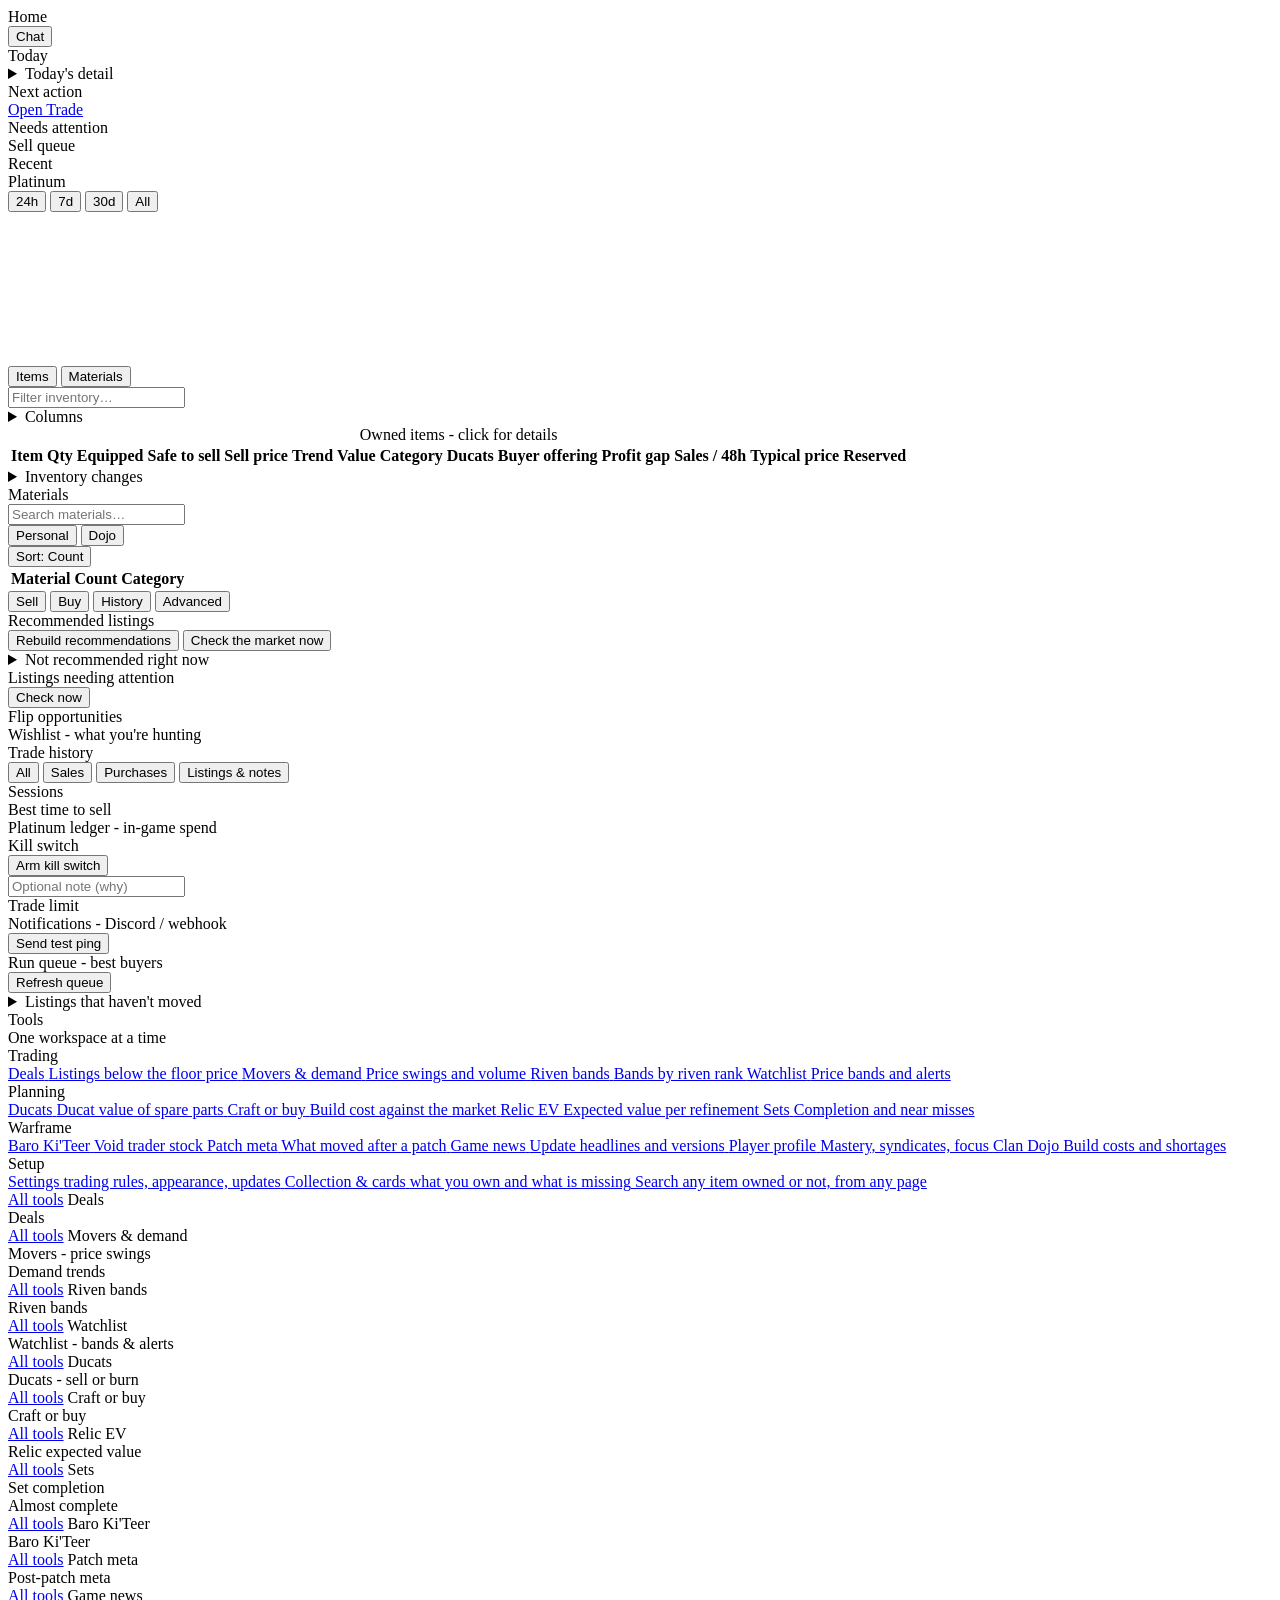
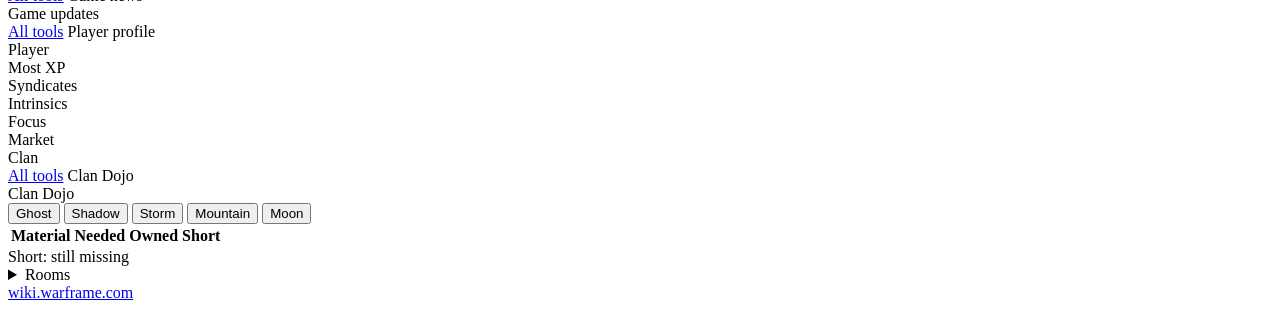
==== static/index.html @ b304ce95 "Stage 5: Inventory is Items / Materials, and the Dojo moves to Tools Jay's brief: 'basic inventory i" ====
<!DOCTYPE html>
<html lang="en">
<head>
<meta charset="utf-8">
<meta name="viewport" content="width=device-width, initial-scale=1">
<title>WFM Trader</title>
<link rel="icon" href="/favicon.ico" sizes="any">
<link rel="icon" type="image/png" href="/favicon.png">
<link rel="apple-touch-icon" href="/apple-touch-icon.png">
<link rel="stylesheet" href="/style.css">
<link rel="stylesheet" href="/shell.css">
<link rel="stylesheet" href="/drawer.css">
<link rel="stylesheet" href="/home.css">
  <link rel="stylesheet" href="/icons.css">
  <script src="/icons.js" defer></script>
</head>
<body class="shell-fit" data-shell="index" data-shell-actions="search syncState refresh png">
<!-- The chrome (header: brand, #chips, search, sound, theme + panel, the settings/back
     link, #syncState, #refresh, PNG, and the left rail #mainnav) is rendered by /shell.js
     from this page's data-shell declaration. -->

<div class="shellbody">

<main>
  <!-- HOME - the action surface (stage 3, Jay 2026-09-28). Five bands, in order:
       TODAY (one strip) / NEXT ACTION / ALERTS / SELL QUEUE / RECENT. Every value Home shows
       renders exactly once: the old hero band + six-cell KPI grid are merged into the Today
       strip, and game news moved to Tools > Game news (same list ids, see #tws-news below).
       #homeMain is the one wrapper (the chat dock opens as a second column beside it). -->
  <section id="view-home">
    <div id="homeMain">
      <div class="home-head" id="homeHead">
        <div class="home-title">Home</div>
        <div class="home-sub" id="homeSub"><span id="homeDate"></span></div>
        <button class="chat-toggle" id="chatToggle" type="button" aria-expanded="false"
                aria-controls="chatDock" data-icon="users-three"
                title="Show or hide the squad chat">Chat</button>
      </div>
      <div id="firstRun" class="card hidden"></div>

      <!-- TODAY - the strip: earned today, sales today, trades left, platinum now. The progress
           store's detail rows (credits, items, sessions, materials, week) sit one tap below. -->
      <div class="card home-today" id="todayCard">
        <div class="card-head">
          <div class="card-title" data-icon="calendar-blank">Today <span class="dim small" id="todayMeta"></span></div>
        </div>
        <div class="kpis home-strip" id="kpis"></div>
        <details class="acc sub home-more" id="todayMore">
          <summary title="credits, items, sessions, materials, inventory value">Today's detail</summary>
          <div class="picks" id="homeToday"><div class="empty"><span class="empty-icon" data-icon="circle-notch" data-icon-size="18"></span>Loading…</div></div>
        </details>
      </div>

      <!-- NEXT ACTION - the one best item: name, price, demand, copies, best buyer -->
      <div class="card home-next" id="homeSellNext">
        <div class="card-head">
          <div class="card-title" data-icon="tag">Next action <span class="dim small" id="sellNextMeta"></span></div>
          <a class="home-open" href="#trade">Open Trade</a>
        </div>
        <div class="picks home-next-list" id="sellNextList"></div>
      </div>

      <!-- ALERTS - only things that need a decision; the card stays hidden when there are none -->
      <div class="card hidden" id="alertsCard">
        <div class="card-head"><div class="card-title" data-icon="bell">Needs attention</div></div>
        <div id="homeAlerts" class="picks"></div>
      </div>

      <!-- SELL QUEUE - the next few plan rows, one quick action each -->
      <div class="card home-queue" id="sellQueueCard">
        <div class="card-head">
          <div class="card-title" data-icon="list">Sell queue <span class="dim small" id="sellQueueMeta"></span></div>
        </div>
        <div class="picks" id="sellQueueList"></div>
      </div>

      <!-- RECENT - the last few trade events + the small platinum chart -->
      <div class="card" id="recentCard">
        <div class="card-head"><div class="card-title" data-icon="clock-counter-clockwise">Recent <span class="dim small" id="recentMeta"></span></div></div>
        <div id="homeRecent" class="picks"></div>
      </div>
      <div class="card" id="chartCard">
        <div class="card-head">
          <div class="card-title" data-icon="chart-line">Platinum</div>
          <div class="ranges" id="ranges">
            <button data-r="24h">24h</button>
            <button data-r="7d">7d</button>
            <button data-r="30d" class="active">30d</button>
            <button data-r="all">All</button>
          </div>
        </div>
        <div class="chartwrap"><canvas id="platChart"></canvas><div id="chartTip" class="tip hidden"></div></div>
        <div id="chartMeta" class="status"></div>
      </div>
    </div>
    <!-- chat dock: static/chat.js appends #chatDock here, collapsed until the toggle opens it -->
  </section>

  <!-- INVENTORY (stage 5, Jay 2026-09-28): two subviews - Items (the table; basic columns only
       until the Columns disclosure asks for the advanced ones) and Materials. Inventory changes
       rides a disclosure under the items table, never a permanent card, and the Clan Dojo card
       is a Tools workspace (#tools/dojo). -->
  <section id="view-inventory" class="hidden">
    <nav id="invViews" class="tabs" role="tablist" aria-label="Inventory sections">
      <button class="tab active" role="tab" data-v="items" aria-selected="true">Items</button>
      <button class="tab" role="tab" data-v="materials" aria-selected="false">Materials</button>
    </nav>
    <div id="invItems" role="tabpanel" aria-label="Items">
    <nav id="tabs" class="tabs" aria-label="Item categories"></nav>
    <div class="tablebar">
      <div id="totals" class="totals"></div>
      <input id="invQ" class="invq" type="text" placeholder="Filter inventory…" autocomplete="off" aria-label="Filter your inventory">
      <details class="acc sub" id="invAdv">
        <summary data-icon="columns">Columns</summary>
        <button class="btn" id="btnCols" aria-pressed="false" aria-controls="tbl" title="Show or hide the advanced columns" data-icon="columns">Show advanced columns</button>
      </details>
    </div>
    <div class="tablewrap">
      <table id="tbl">
        <caption class="dim small">Owned items - click for details</caption>
        <thead>
          <tr>
            <th data-k="name" scope="col">Item</th>
            <th data-k="count" class="num" scope="col">Qty</th>
            <th data-k="equipped" class="num hide-a" scope="col" title="Copies slotted in a build - never listed">Equipped</th>
            <th data-k="safe" class="num hide-a" scope="col" title="Owned minus equipped and reserved">Safe to sell</th>
            <th data-k="wts" class="num" scope="col" title="Cheapest listing at your rank">Sell price</th>
            <th class="spark hide-a" scope="col" title="Ask trend, last 48 samples">Trend</th>
            <th data-k="value" class="num" scope="col" title="Safe to sell × sell price">Value</th>
            <th data-k="cat" class="num hide-a" scope="col">Category</th>
            <th data-k="ducats" class="num hide-a" scope="col">Ducats</th>
            <th data-k="wtb" class="num hide-a" scope="col" title="Top buy order at your rank">Buyer offering</th>
            <th data-k="spread" class="num hide-a" scope="col" title="Buyer offering minus sell price">Profit gap</th>
            <th data-k="vol48" class="num hide-a" scope="col" title="Completed sales in the last 48 hours">Sales / 48h</th>
            <th data-k="median" class="num hide-a" scope="col" title="48h median sale, all ranks">Typical price</th>
            <th data-k="reserved" class="num hide-a" scope="col" title="Held for collection, sets or crafting">Reserved</th>
          </tr>
        </thead>
        <tbody id="rows"></tbody>
      </table>
    </div>
    <div id="status" class="status"></div>
    <details class="acc sub" id="invDiff">
      <summary>Inventory changes <span class="dim small" id="diffMeta"></span></summary>
      <div class="card" id="diffCard">
        <div class="picks" id="diffList"></div>
      </div>
    </details>
    </div>
    <div id="invMaterials" role="tabpanel" aria-label="Materials" class="hidden">
      <div class="card" id="matCard">
        <div class="card-head mat-head">
          <div class="card-title" data-icon="package">Materials <span class="dim small" id="matMeta" title="distinct materials owned"></span></div>
          <div class="mat-tools">
            <input id="matQ" class="invq" type="text" placeholder="Search materials…" autocomplete="off" aria-label="Search materials">
            <div class="matview" id="matView" role="group" aria-label="Materials view">
              <button data-m="personal" aria-pressed="true">Personal</button>
              <button data-m="dojo" aria-pressed="false">Dojo</button>
            </div>
            <button class="btn" id="matSort" title="Toggle sort by count or name" data-icon="arrows-left-right">Sort: Count</button>
          </div>
        </div>
        <div class="tablewrap matwrap">
          <table id="matTbl">
            <thead>
              <tr id="matHead">
                <th scope="col">Material</th>
                <th scope="col" class="num">Count</th>
                <th scope="col">Category</th>
              </tr>
            </thead>
            <tbody id="matRows"></tbody>
          </table>
        </div>
        <div id="matCap" class="mat-cap dim small"></div>
      </div>
    </div>
  </section>

  <!-- TRADE - Sell decides, Buy hunts, History explains; the engine internals (kill switch, trade
       limit, webhook outbox, run queue, hygiene plan) sit behind the ONE Advanced tab, one click
       from Sell. Nothing was removed; safety stays reachable. -->
  <section id="view-trade" class="hidden">
    <nav id="tradeTabs" class="tabs" role="tablist" aria-label="Trade sections">
      <button role="tab" id="tt-sell" data-tp="tp-sell" aria-selected="true" aria-controls="tp-sell">Sell</button>
      <button role="tab" id="tt-buy" data-tp="tp-buy" aria-selected="false" aria-controls="tp-buy">Buy</button>
      <button role="tab" id="tt-history" data-tp="tp-history" aria-selected="false" aria-controls="tp-history">History</button>
      <button role="tab" id="tt-advanced" data-tp="tp-advanced" aria-selected="false" aria-controls="tp-advanced">Advanced</button>
    </nav>

    <div id="tp-sell" class="tpanel" role="tabpanel" aria-labelledby="tt-sell">
      <div class="card">
        <div class="card-head">
          <div class="card-title" data-icon="hand-coins">Recommended listings <span class="dim small" id="planMeta"></span> <span class="chip" id="postMode"></span></div>
          <div class="actions">
            <button class="btn" id="btnPlan" data-icon="list">Rebuild recommendations</button>
            <button class="btn" id="btnCycle" data-icon="arrows-clockwise">Check the market now</button>
          </div>
        </div>
        <div class="trade-split">
          <div class="picks" id="planList"></div>
          <details class="acc sub" id="heldAcc">
            <summary>Not recommended right now <span class="dim small" id="heldMeta"></span></summary>
            <div class="picks" id="heldList"></div>
          </details>
        </div>
      </div>
      <div class="card">
        <div class="card-head">
          <div class="card-title" data-icon="bell">Listings needing attention <span class="dim small" id="attnMeta"></span></div>
          <div class="actions"><button class="btn" id="btnWatch" data-icon="arrows-clockwise">Check now</button></div>
        </div>
        <div class="picks" id="attnList"></div>
      </div>
    </div>

    <div id="tp-buy" class="tpanel hidden" role="tabpanel" aria-labelledby="tt-buy">
      <div class="card">
        <div class="card-head"><div class="card-title" data-icon="shopping-cart">Flip opportunities <span class="dim small" id="flipsMeta"></span></div></div>
        <div id="flipsList"></div>
      </div>
      <div class="card">
        <div class="card-head"><div class="card-title" data-icon="star">Wishlist - what you're hunting <span class="dim small" id="wishMeta"></span></div></div>
        <div class="picks" id="wishList"></div>
      </div>
    </div>

    <div id="tp-history" class="tpanel hidden" role="tabpanel" aria-labelledby="tt-history">
      <div class="kpis" id="histKpis"></div>
      <div class="card">
        <div class="card-head">
          <div class="card-title" data-icon="clock-counter-clockwise">Trade history <span class="dim small" id="histMeta"></span></div>
          <div class="ranges" id="hFilters">
            <button data-f="all" class="active">All</button>
            <button data-f="sale">Sales</button>
            <button data-f="purchase">Purchases</button>
            <button data-f="other">Listings &amp; notes</button>
          </div>
        </div>
        <div class="picks" id="tradeLog"></div>
      </div>
      <div class="card">
        <div class="card-head"><div class="card-title" data-icon="timer">Sessions <span class="dim small" id="sessMeta"></span></div></div>
        <div class="picks" id="sessList"></div>
      </div>
      <div class="card">
        <div class="card-head"><div class="card-title" data-icon="clock">Best time to sell <span class="dim small" id="timingMeta"></span></div></div>
        <div class="picks" id="timingList"></div>
      </div>
      <div class="card">
        <div class="card-head"><div class="card-title" data-icon="receipt">Platinum ledger - in-game spend <span class="dim small" id="ledgerMeta"></span></div></div>
        <div class="picks" id="ledgerList"></div>
      </div>
    </div>

    <!-- Safety & advanced: the engine internals, one click from Sell and nothing buried twice.
         The kill switch and the trade limit are plain cards (no accordion around a safety
         control); the hygiene plan keeps the one disclosure it always had. -->
    <div id="tp-advanced" class="tpanel hidden" role="tabpanel" aria-labelledby="tt-advanced">
      <div class="adv-cards">
        <div class="card">
          <div class="card-head">
            <div class="card-title" data-icon="warning">Kill switch <span class="dim small" id="killMeta"></span></div>
            <div class="actions"><button class="btn" id="btnKill" data-icon="warning">Arm kill switch</button></div>
          </div>
          <div class="picks kill-input">
            <input id="killNote" class="noteinput" type="text" placeholder="Optional note (why)" aria-label="Kill switch note">
          </div>
          <div class="picks" id="killList"></div>
        </div>
        <div class="card">
          <div class="card-head"><div class="card-title" data-icon="hourglass">Trade limit <span class="dim small" id="limMeta"></span></div></div>
          <div class="picks" id="limList"></div>
        </div>
        <div class="card">
          <div class="card-head">
            <div class="card-title" data-icon="megaphone">Notifications - Discord / webhook <span class="dim small" id="notifyMeta"></span></div>
            <div class="actions"><button class="btn" id="btnNotify" data-icon="bell">Send test ping</button></div>
          </div>
          <div class="picks" id="notifyList"></div>
        </div>
      </div>
      <div class="card">
        <div class="card-head">
          <div class="card-title" data-icon="list-dashes">Run queue - best buyers <span class="dim small" id="runqMeta"></span></div>
          <div class="actions"><button class="btn" id="btnRunq" data-icon="arrows-clockwise">Refresh queue</button></div>
        </div>
        <div class="picks" id="runqList"></div>
      </div>
      <div class="card adv-hygiene">
        <details class="acc sub" id="hygieneAcc">
          <summary>Listings that haven't moved <span class="dim small" id="hygieneMeta"></span></summary>
          <div class="actions pad-b"><button class="btn" id="btnHygiene" data-icon="list">Rebuild plan</button></div>
          <div class="picks" id="hygieneList"></div>
        </details>
      </div>
    </div>
  </section>

  <!-- TOOLS (stage 2): the launcher, then one focused workspace at a time.
       #tools shows this list; #tools/<slug> shows that tool. Every list id the old
       More page carried (dealsList .. metaList) and the moved player ids (pc*) live
       below, in the workspace that owns them. -->
  <section id="view-tools" class="hidden">
    <div class="tl" id="toolsLauncher">
      <div class="tl-head">
        <div class="tl-title">Tools</div>
        <div class="tl-sub" id="toolsSub">One workspace at a time</div>
      </div>
      <div class="tl-groups">
        <div class="tl-group">
          <div class="tl-ghead" data-icon="percent">Trading</div>
          <a class="tool" href="#tools/deals" data-tool="deals">
            <span class="tool-name" data-icon="percent">Deals</span>
            <span class="tool-sub">Listings below the floor price</span>
            <span class="chev" data-icon="caret-right" aria-hidden="true"></span>
          </a>
          <a class="tool" href="#tools/trends" data-tool="trends">
            <span class="tool-name" data-icon="trend-up">Movers &amp; demand</span>
            <span class="tool-sub">Price swings and volume</span>
            <span class="chev" data-icon="caret-right" aria-hidden="true"></span>
          </a>
          <a class="tool" href="#tools/rivens" data-tool="rivens">
            <span class="tool-name" data-icon="flask">Riven bands</span>
            <span class="tool-sub">Bands by riven rank</span>
            <span class="chev" data-icon="caret-right" aria-hidden="true"></span>
          </a>
          <a class="tool" href="#tools/wl" data-tool="wl">
            <span class="tool-name" data-icon="eye">Watchlist</span>
            <span class="tool-sub">Price bands and alerts</span>
            <span class="chev" data-icon="caret-right" aria-hidden="true"></span>
          </a>
        </div>
        <div class="tl-group">
          <div class="tl-ghead" data-icon="calculator">Planning</div>
          <a class="tool" href="#tools/ducats" data-tool="ducats">
            <span class="tool-name" data-icon="coins">Ducats</span>
            <span class="tool-sub">Ducat value of spare parts</span>
            <span class="chev" data-icon="caret-right" aria-hidden="true"></span>
          </a>
          <a class="tool" href="#tools/craft" data-tool="craft">
            <span class="tool-name" data-icon="hammer">Craft or buy</span>
            <span class="tool-sub">Build cost against the market</span>
            <span class="chev" data-icon="caret-right" aria-hidden="true"></span>
          </a>
          <a class="tool" href="#tools/relicev" data-tool="relicev">
            <span class="tool-name" data-icon="cube">Relic EV</span>
            <span class="tool-sub">Expected value per refinement</span>
            <span class="chev" data-icon="caret-right" aria-hidden="true"></span>
          </a>
          <a class="tool" href="#tools/sets" data-tool="sets">
            <span class="tool-name" data-icon="stack">Sets</span>
            <span class="tool-sub">Completion and near misses</span>
            <span class="chev" data-icon="caret-right" aria-hidden="true"></span>
          </a>
        </div>
        <div class="tl-group">
          <div class="tl-ghead" data-icon="crosshair">Warframe</div>
          <a class="tool" href="#tools/baro" data-tool="baro">
            <span class="tool-name" data-icon="storefront">Baro Ki'Teer</span>
            <span class="tool-sub">Void trader stock</span>
            <span class="chev" data-icon="caret-right" aria-hidden="true"></span>
          </a>
          <a class="tool" href="#tools/meta" data-tool="meta">
            <span class="tool-name" data-icon="broadcast">Patch meta</span>
            <span class="tool-sub">What moved after a patch</span>
            <span class="chev" data-icon="caret-right" aria-hidden="true"></span>
          </a>
          <a class="tool" href="#tools/news" data-tool="news">
            <span class="tool-name" data-icon="newspaper">Game news</span>
            <span class="tool-sub">Update headlines and versions</span>
            <span class="chev" data-icon="caret-right" aria-hidden="true"></span>
          </a>
          <a class="tool" href="#tools/player" data-tool="player">
            <span class="tool-name" data-icon="user">Player profile</span>
            <span class="tool-sub">Mastery, syndicates, focus</span>
            <span class="chev" data-icon="caret-right" aria-hidden="true"></span>
          </a>
          <a class="tool" href="#tools/dojo" data-tool="dojo">
            <span class="tool-name" data-icon="castle-turret">Clan Dojo</span>
            <span class="tool-sub">Build costs and shortages</span>
            <span class="chev" data-icon="caret-right" aria-hidden="true"></span>
          </a>
        </div>
      </div>
      <div class="card tl-setup" id="setupCard">
        <div class="card-head"><div class="card-title" data-icon="gear">Setup</div></div>
        <div class="picks setup-rows">
          <a class="movedlink setup-row" href="/settings.html">
            <span class="srow-name" data-icon="sliders-horizontal">Settings</span>
            <span class="srow-sub">trading rules, appearance, updates</span>
          </a>
          <a class="movedlink setup-row" href="/collection.html">
            <span class="srow-name" data-icon="squares-four">Collection &amp; cards</span>
            <span class="srow-sub">what you own and what is missing</span>
          </a>
          <a class="movedlink setup-row" href="/#search">
            <span class="srow-name" data-icon="magnifying-glass">Search any item</span>
            <span class="srow-sub">owned or not, from any page</span>
          </a>
        </div>
      </div>
    </div>

    <div id="toolsWs">
      <div class="tws hidden" id="tws-deals" data-tool="deals" role="region" aria-label="Deals">
        <div class="tws-bar">
          <a class="tws-back" href="#tools" data-icon="arrow-left">All tools</a>
          <span class="tws-name">Deals</span>
        </div>
        <div class="tws-body cols-1">
          <div class="card">
            <div class="card-head"><div class="card-title" data-icon="percent">Deals <span class="dim small" id="dealsMeta"></span></div></div>
            <div id="dealsList"></div>
          </div>

        </div>
    </div>
    <div class="tws hidden" id="tws-trends" data-tool="trends" role="region" aria-label="Movers &amp; demand">
      <div class="tws-bar">
        <a class="tws-back" href="#tools" data-icon="arrow-left">All tools</a>
        <span class="tws-name">Movers &amp; demand</span>
      </div>
      <div class="tws-body cols-2">
        <div class="card">
          <div class="card-head"><div class="card-title" data-icon="trend-up">Movers - price swings <span class="dim small" id="moversMeta"></span></div></div>
          <div class="picks" id="moversList"></div>
        </div>
        <div class="card">
          <div class="card-head"><div class="card-title" data-icon="chart-line">Demand trends <span class="dim small" id="trendsMeta"></span></div></div>
          <div class="picks" id="trendsList"></div>
        </div>

      </div>
    </div>
    <div class="tws hidden" id="tws-rivens" data-tool="rivens" role="region" aria-label="Riven bands">
      <div class="tws-bar">
        <a class="tws-back" href="#tools" data-icon="arrow-left">All tools</a>
        <span class="tws-name">Riven bands</span>
      </div>
      <div class="tws-body cols-1">
        <div class="card">
          <div class="card-head"><div class="card-title" data-icon="flask">Riven bands <span class="dim small" id="rivensMeta"></span></div></div>
          <div id="rivensList"></div>
        </div>

      </div>
    </div>
    <div class="tws hidden" id="tws-wl" data-tool="wl" role="region" aria-label="Watchlist">
      <div class="tws-bar">
        <a class="tws-back" href="#tools" data-icon="arrow-left">All tools</a>
        <span class="tws-name">Watchlist</span>
      </div>
      <div class="tws-body cols-1">
        <div class="card">
          <div class="card-head"><div class="card-title" data-icon="eye">Watchlist - bands &amp; alerts <span class="dim small" id="wlMeta"></span></div></div>
          <div class="picks" id="wlList"></div>
        </div>

      </div>
    </div>
    <div class="tws hidden" id="tws-ducats" data-tool="ducats" role="region" aria-label="Ducats">
      <div class="tws-bar">
        <a class="tws-back" href="#tools" data-icon="arrow-left">All tools</a>
        <span class="tws-name">Ducats</span>
      </div>
      <div class="tws-body cols-1">
        <div class="card">
          <div class="card-head"><div class="card-title" data-icon="coins">Ducats - sell or burn <span class="dim small" id="ducatsMeta"></span></div></div>
          <div class="picks" id="ducatsList"></div>
        </div>

      </div>
    </div>
    <div class="tws hidden" id="tws-craft" data-tool="craft" role="region" aria-label="Craft or buy">
      <div class="tws-bar">
        <a class="tws-back" href="#tools" data-icon="arrow-left">All tools</a>
        <span class="tws-name">Craft or buy</span>
      </div>
      <div class="tws-body cols-1">
        <div class="card">
          <div class="card-head"><div class="card-title" data-icon="hammer">Craft or buy <span class="dim small" id="craftMeta"></span></div></div>
          <div id="craftList"></div>
        </div>

      </div>
    </div>
    <div class="tws hidden" id="tws-relicev" data-tool="relicev" role="region" aria-label="Relic EV">
      <div class="tws-bar">
        <a class="tws-back" href="#tools" data-icon="arrow-left">All tools</a>
        <span class="tws-name">Relic EV</span>
      </div>
      <div class="tws-body cols-1">
        <div class="card">
          <div class="card-head"><div class="card-title" data-icon="cube">Relic expected value <span class="dim small" id="relicsMeta"></span></div></div>
          <div id="relicsList"></div>
        </div>

      </div>
    </div>
    <div class="tws hidden" id="tws-sets" data-tool="sets" role="region" aria-label="Sets">
      <div class="tws-bar">
        <a class="tws-back" href="#tools" data-icon="arrow-left">All tools</a>
        <span class="tws-name">Sets</span>
      </div>
      <div class="tws-body cols-2">
        <div class="card">
          <div class="card-head"><div class="card-title" data-icon="stack">Set completion <span class="dim small" id="setsMeta"></span></div></div>
          <div id="setsList"></div>
        </div>
        <div class="card">
          <div class="card-head"><div class="card-title" data-icon="plus-circle">Almost complete <span class="dim small" id="nudgesMeta"></span></div></div>
          <div class="picks" id="nudgesList"></div>
        </div>

      </div>
    </div>
    <div class="tws hidden" id="tws-baro" data-tool="baro" role="region" aria-label="Baro Ki&#39;Teer">
      <div class="tws-bar">
        <a class="tws-back" href="#tools" data-icon="arrow-left">All tools</a>
        <span class="tws-name">Baro Ki&#39;Teer</span>
      </div>
      <div class="tws-body cols-1">
        <div class="card">
          <div class="card-head"><div class="card-title" data-icon="storefront">Baro Ki'Teer <span class="dim small" id="baroMeta"></span></div></div>
          <div class="picks" id="baroList"></div>
        </div>

      </div>
    </div>
    <div class="tws hidden" id="tws-meta" data-tool="meta" role="region" aria-label="Patch meta">
      <div class="tws-bar">
        <a class="tws-back" href="#tools" data-icon="arrow-left">All tools</a>
        <span class="tws-name">Patch meta</span>
      </div>
      <div class="tws-body cols-1">
        <div class="card">
          <div class="card-head"><div class="card-title" data-icon="broadcast">Post-patch meta <span class="dim small" id="metaMeta"></span></div></div>
          <div class="picks" id="metaList"></div>
        </div>

      </div>
    </div>
    <!-- Game news moved off Home in stage 3 (Jay 2026-09-28): the same list ids render here. -->
    <div class="tws hidden" id="tws-news" data-tool="news" role="region" aria-label="Game news">
      <div class="tws-bar">
        <a class="tws-back" href="#tools" data-icon="arrow-left">All tools</a>
        <span class="tws-name">Game news</span>
      </div>
      <div class="tws-body cols-1">
        <div class="card" id="newsCard">
          <div class="card-head"><div class="card-title" data-icon="newspaper">Game updates <span class="dim small" id="newsMeta"></span></div></div>
          <div id="newsList" class="picks"></div>
        </div>

      </div>
    </div>
    <div class="tws hidden" id="view-player" data-tool="player" role="region" aria-label="Player profile">
      <div class="tws-bar">
        <a class="tws-back" href="#tools" data-icon="arrow-left">All tools</a>
        <span class="tws-name">Player profile</span>
      </div>
      <div class="tws-body cols-1">
      <div class="p-cols">
      <div class="p-col p-col-a">
      <div class="card">
        <div class="card-head"><div class="card-title" data-icon="user">Player <span class="dim small" id="pcMeta"></span></div></div>
        <div id="pcHead" class="pc-id"></div>
        <div class="kpis" id="pcStats"></div>
        <div class="subhead" title="top 5 items by experience">Most XP</div>
        <div class="picks" id="pcTop"></div>
      </div>
      </div>
      <div class="p-col p-col-b">
      <div class="card">
        <div class="card-head"><div class="card-title" data-icon="shield-check">Syndicates <span class="dim small" id="pcSynMeta"></span></div></div>
        <div id="pcSyn"></div>
      </div>
      </div>
      <div class="p-col p-col-c">
      <div class="card">
        <div class="card-head"><div class="card-title" data-icon="rocket">Intrinsics</div></div>
        <div id="pcInt" class="pc-cols"></div>
      </div>
      <div class="card">
        <div class="card-head"><div class="card-title" data-icon="atom">Focus <span class="dim small" id="pcFocusMeta"></span></div></div>
        <div id="pcFocus"></div>
      </div>
      <div class="card">
        <div class="card-head"><div class="card-title" data-icon="tag">Market</div></div>
        <div class="picks" id="pcMarket"></div>
      </div>
      <div class="card">
        <div class="card-head"><div class="card-title" data-icon="users">Clan</div></div>
        <div class="picks" id="pcClan"></div>
      </div>
      </div>
      </div>
      </div>
    </div>
    <div class="tws hidden" id="tws-dojo" data-tool="dojo" role="region" aria-label="Clan Dojo">
      <!-- Clan Dojo moved off Inventory in stage 5 (Jay 2026-09-28): the same card, the same ids,
           now a Tools workspace - reached from the launcher entry above and by #tools/dojo. -->
      <div class="tws-bar">
        <a class="tws-back" href="#tools" data-icon="arrow-left">All tools</a>
        <span class="tws-name">Clan Dojo</span>
      </div>
      <div class="tws-body cols-1">
      <div class="card" id="dojoCard">
        <div class="card-head mat-head">
          <div class="card-title" id="dojoTitle" data-icon="castle-turret">Clan Dojo <span class="dim small" id="dojoMeta"></span></div>
          <div class="mat-tools">
            <div class="matview" id="dojoTier" role="group" aria-label="Clan tier">
              <button data-t="ghost" title="Ghost clan cost column" aria-pressed="true">Ghost</button>
              <button data-t="shadow" title="Shadow clan cost column" aria-pressed="false">Shadow</button>
              <button data-t="storm" title="Storm clan cost column" aria-pressed="false">Storm</button>
              <button data-t="mountain" title="Mountain clan cost column" aria-pressed="false">Mountain</button>
              <button data-t="moon" title="Moon clan cost column" aria-pressed="false">Moon</button>
            </div>
          </div>
        </div>
        <div class="tablewrap dojowrap">
          <table id="dojoTbl">
            <thead>
              <tr>
                <th scope="col">Material</th>
                <th scope="col" class="num">Needed</th>
                <th scope="col" class="num">Owned</th>
                <th scope="col" class="num">Short</th>
              </tr>
            </thead>
            <tbody id="dojoRows"></tbody>
          </table>
        </div>
        <div id="dojoNote" class="dojo-note dim small explain">Short: still missing</div>
        <details class="acc sub" id="dojoRooms">
          <summary>Rooms <span class="dim small" id="dojoRoomsMeta"></span></summary>
          <div id="dojoRoomsList"></div>
        </details>
        <div class="dojo-src"><a class="movedlink" id="dojoSrc" href="https://wiki.warframe.com" target="_blank" rel="noopener" data-icon="arrow-square-out">wiki.warframe.com</a></div>
      </div>
      </div>
    </div>
    </div>
  </section>
</main>
</div><!-- /shellbody -->
<div class="foot" id="foot"></div>

<script src="/shell.js"></script>
<script src="/adv.js"></script>
<script src="/sfx.js"></script>
<script src="/theme.js"></script>
<script src="/chart.js"></script>
<script src="/drawer.js"></script>
<script src="/home.js"></script>
<script src="/app.js"></script>
<script src="/export.js"></script>
</body>
</html>
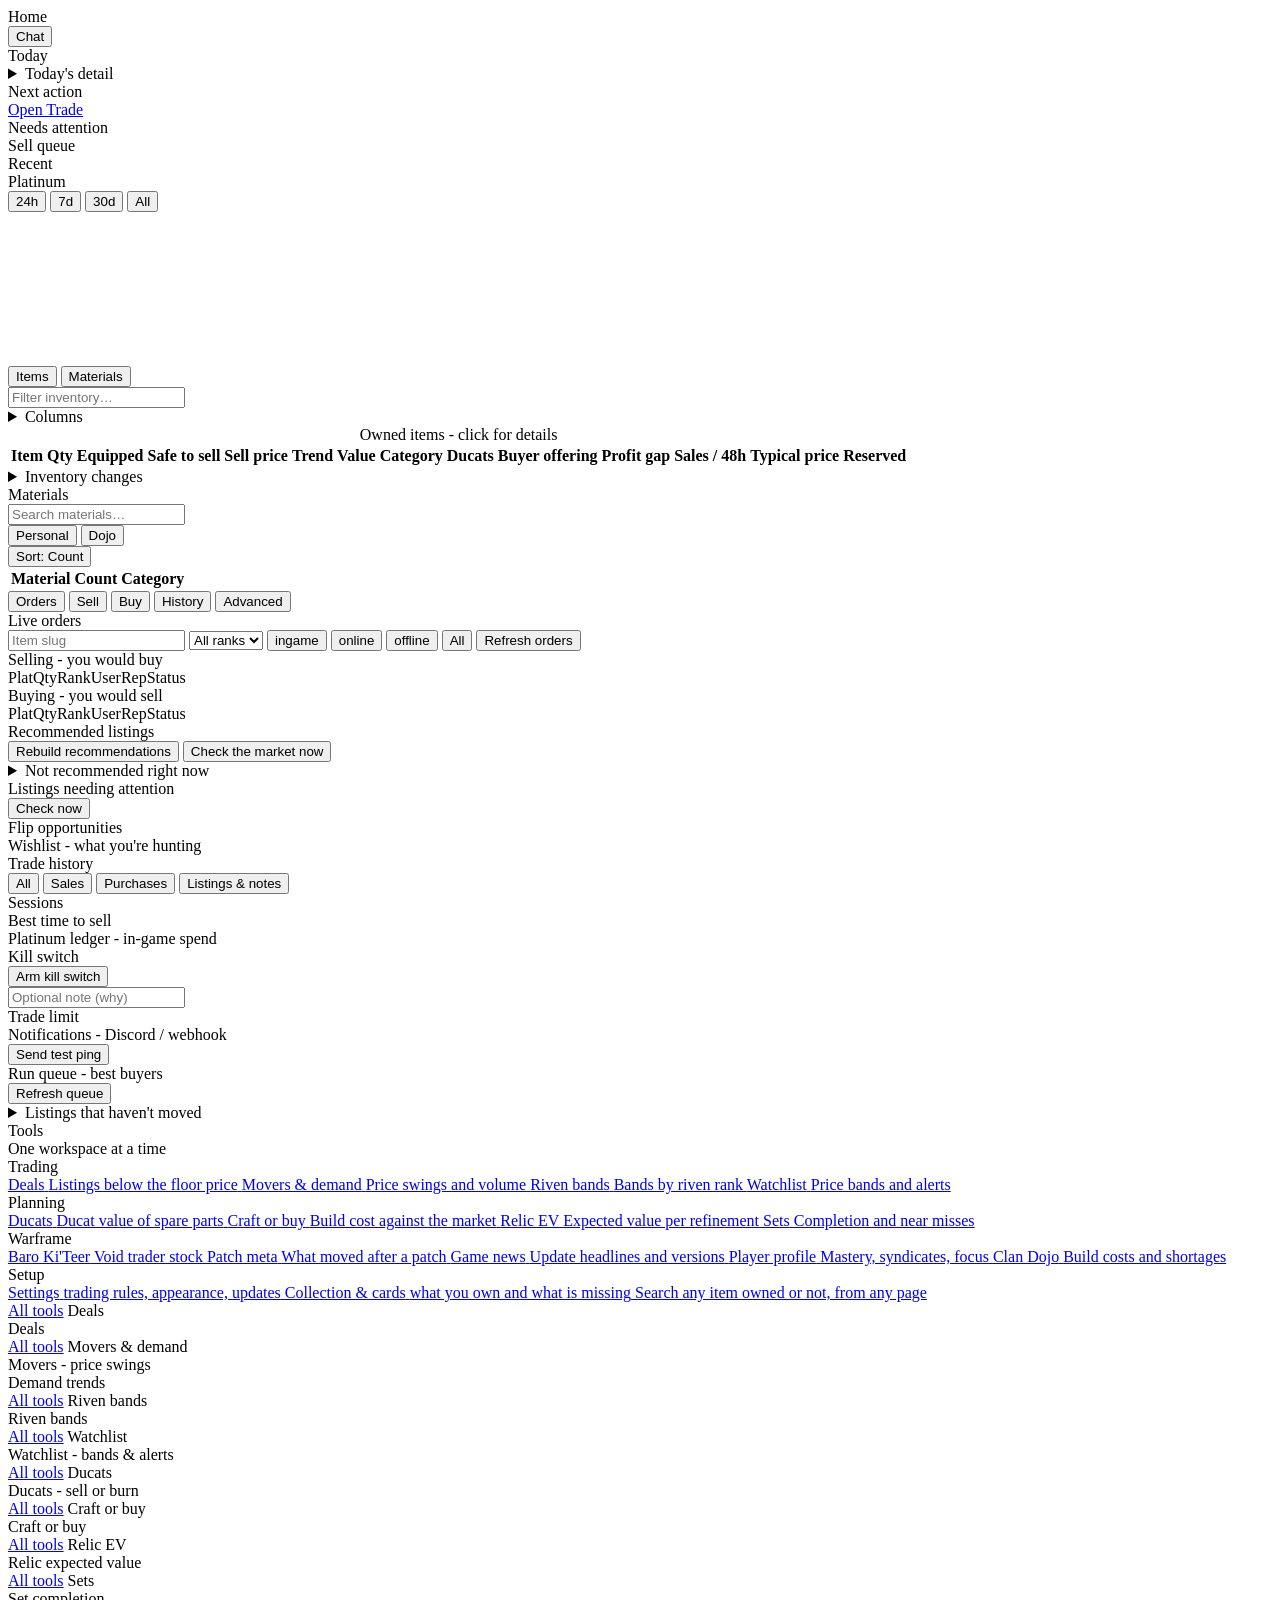
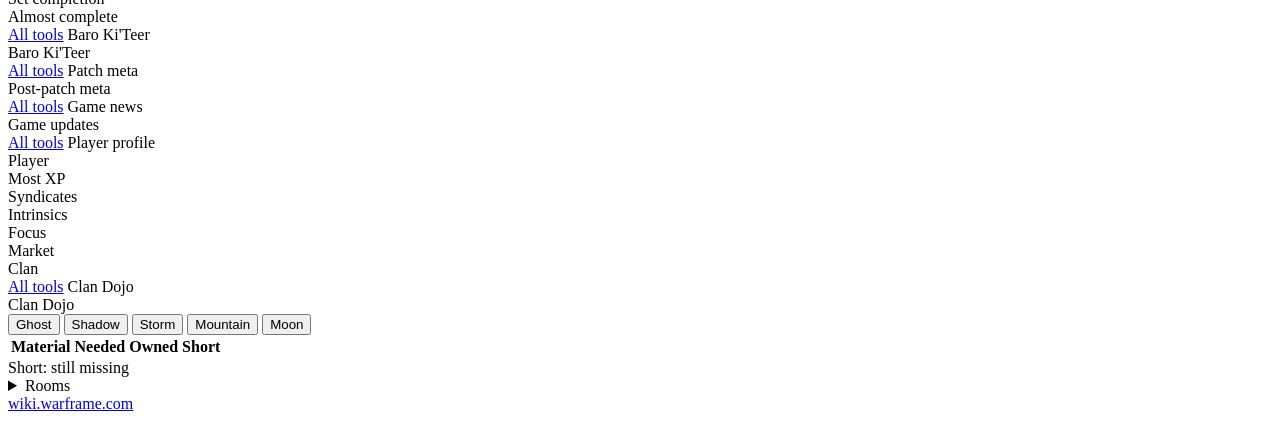
==== commit a45b6cc7: "Trade > Orders: the tab, its filter, the ladder and the whisper button Jay's ask, in his order: valu" ====
--- a/static/index.html
+++ b/static/index.html
@@ -177,16 +177,57 @@
     </div>
   </section>
 
-  <!-- TRADE - Sell decides, Buy hunts, History explains; the engine internals (kill switch, trade
-       limit, webhook outbox, run queue, hygiene plan) sit behind the ONE Advanced tab, one click
-       from Sell. Nothing was removed; safety stays reachable. -->
+  <!-- TRADE - Orders reads the live book, Sell decides, Buy hunts, History explains; the engine
+       internals (kill switch, trade limit, webhook outbox, run queue, hygiene plan) sit behind the
+       ONE Advanced tab, one click from Sell. Nothing was removed; safety stays reachable. -->
   <section id="view-trade" class="hidden">
     <nav id="tradeTabs" class="tabs" role="tablist" aria-label="Trade sections">
+      <button role="tab" id="tt-orders" data-tp="tp-orders" aria-selected="false" aria-controls="tp-orders">Orders</button>
       <button role="tab" id="tt-sell" data-tp="tp-sell" aria-selected="true" aria-controls="tp-sell">Sell</button>
       <button role="tab" id="tt-buy" data-tp="tp-buy" aria-selected="false" aria-controls="tp-buy">Buy</button>
       <button role="tab" id="tt-history" data-tp="tp-history" aria-selected="false" aria-controls="tp-history">History</button>
       <button role="tab" id="tt-advanced" data-tp="tp-advanced" aria-selected="false" aria-controls="tp-advanced">Advanced</button>
     </nav>
+
+    <!-- Orders (Jay 2026-09-28): the live WFM book for one item - the rank ladder, then who is
+         Selling (you would buy) and who is Buying (you would sell), one whisper per row. Its own
+         tab, first in the strip; Sell stays the selected panel (the plan is the decision surface). -->
+    <div id="tp-orders" class="tpanel hidden" role="tabpanel" aria-labelledby="tt-orders">
+      <div class="card" id="ordCard">
+        <div class="card-head">
+          <div class="card-title" data-icon="users-three">Live orders <span class="dim small" id="ordItem"></span> <span class="dim small" id="ordMeta"></span></div>
+          <div class="actions ordbar">
+            <input id="ordQ" class="invq" type="text" placeholder="Item slug" autocomplete="off" aria-label="Item for the order book" title="One slug, then Enter">
+            <select id="ordRank" aria-label="Rank filter" title="Every rank this item trades at">
+              <option value="all">All ranks</option>
+            </select>
+            <span id="ordStatus" class="ordstatus" role="group" aria-label="Filter by trader status">
+              <button class="mcd-btn" type="button" id="ordStIngame" data-st="ingame" aria-pressed="true" title="Only traders in game right now">ingame</button>
+              <button class="mcd-btn" type="button" id="ordStOnline" data-st="online" aria-pressed="true" title="Only traders online on warframe.market">online</button>
+              <button class="mcd-btn" type="button" id="ordStOffline" data-st="offline" aria-pressed="false" title="Include traders who are offline">offline</button>
+              <button class="mcd-btn" type="button" id="ordStAll" data-st="all" aria-pressed="false" title="Show every status, or clear them all">All</button>
+            </span>
+            <button class="btn" id="ordRefresh" data-icon="arrows-clockwise" title="Re-read the live order book">Refresh orders</button>
+          </div>
+        </div>
+        <div class="ordtop">
+          <div id="ordValues" class="ordvals"></div>
+          <div id="ordErr" class="orderr dim small hidden"></div>
+        </div>
+        <div class="ordlists">
+          <div class="ordcol">
+            <div class="ordhead">Selling <span class="dim">- you would buy</span></div>
+            <div class="ordrow ordrowhead"><span>Plat</span><span>Qty</span><span>Rank</span><span>User</span><span>Rep</span><span>Status</span><span></span></div>
+            <div class="picks ordscroll" id="ordSell"></div>
+          </div>
+          <div class="ordcol">
+            <div class="ordhead">Buying <span class="dim">- you would sell</span></div>
+            <div class="ordrow ordrowhead"><span>Plat</span><span>Qty</span><span>Rank</span><span>User</span><span>Rep</span><span>Status</span><span></span></div>
+            <div class="picks ordscroll" id="ordBuy"></div>
+          </div>
+        </div>
+      </div>
+    </div>
 
     <div id="tp-sell" class="tpanel" role="tabpanel" aria-labelledby="tt-sell">
       <div class="card">
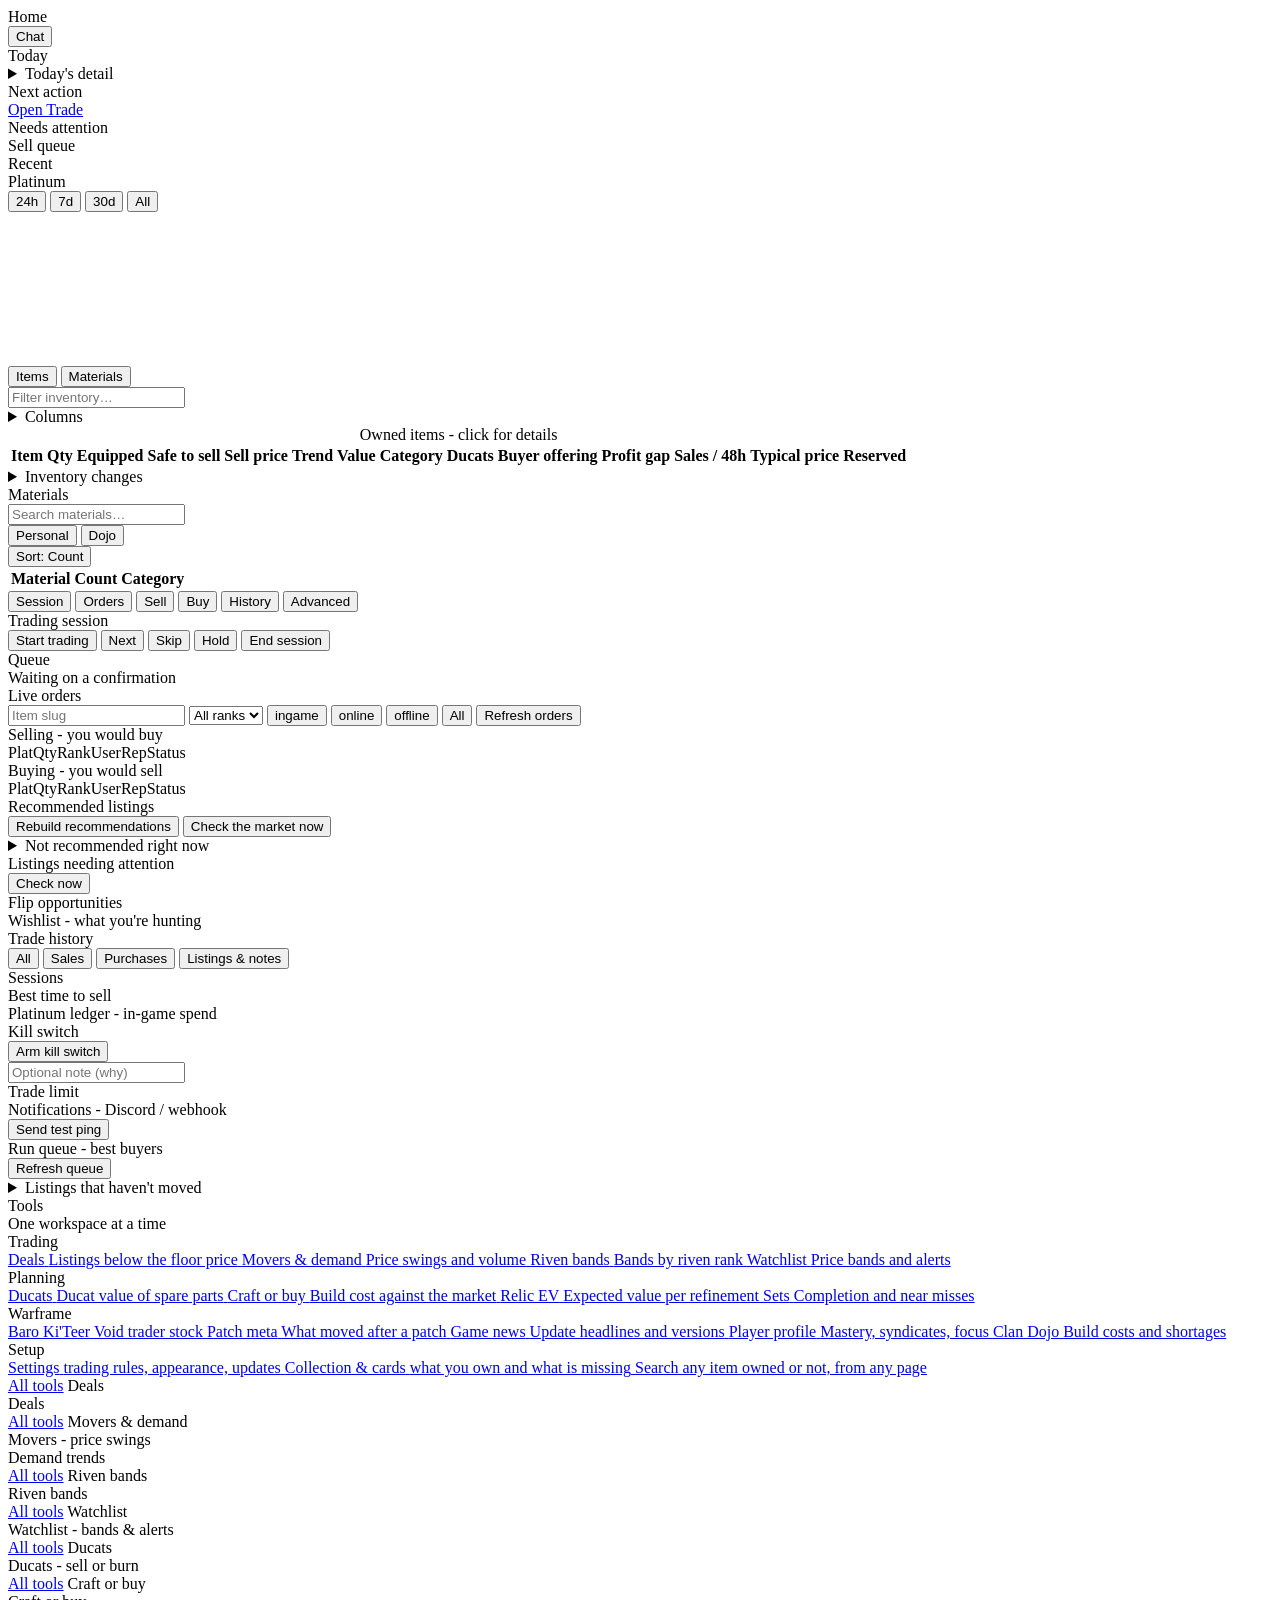
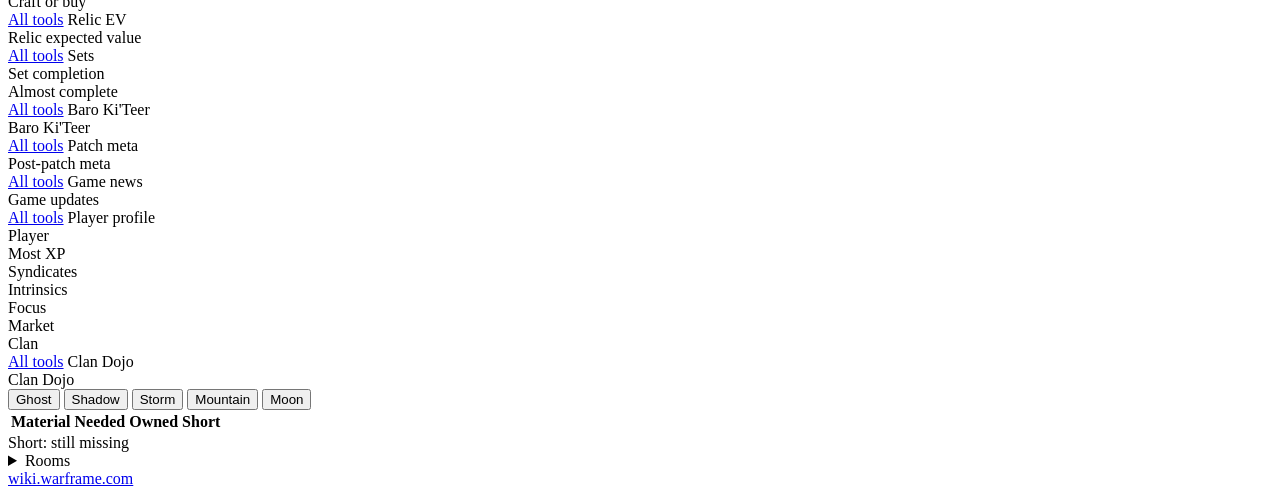
==== commit 91266f28: "Trading session, stage 3: the loop has a screen, and a whisper opens a contact A whisper that actual" ====
--- a/static/index.html
+++ b/static/index.html
@@ -11,6 +11,7 @@
 <link rel="stylesheet" href="/shell.css">
 <link rel="stylesheet" href="/drawer.css">
 <link rel="stylesheet" href="/home.css">
+<link rel="stylesheet" href="/session.css">
   <link rel="stylesheet" href="/icons.css">
   <script src="/icons.js" defer></script>
 </head>
@@ -177,11 +178,13 @@
     </div>
   </section>
 
-  <!-- TRADE - Orders reads the live book, Sell decides, Buy hunts, History explains; the engine
-       internals (kill switch, trade limit, webhook outbox, run queue, hygiene plan) sit behind the
-       ONE Advanced tab, one click from Sell. Nothing was removed; safety stays reachable. -->
+  <!-- TRADE - Session is the loop (what to do right now), Orders reads the live book, Sell
+       decides, Buy hunts, History explains; the engine internals (kill switch, trade limit,
+       webhook outbox, run queue, hygiene plan) sit behind the ONE Advanced tab, one click from
+       Sell. Nothing was removed; safety stays reachable. -->
   <section id="view-trade" class="hidden">
     <nav id="tradeTabs" class="tabs" role="tablist" aria-label="Trade sections">
+      <button role="tab" id="tt-session" data-tp="tp-session" aria-selected="false" aria-controls="tp-session">Session</button>
       <button role="tab" id="tt-orders" data-tp="tp-orders" aria-selected="false" aria-controls="tp-orders">Orders</button>
       <button role="tab" id="tt-sell" data-tp="tp-sell" aria-selected="true" aria-controls="tp-sell">Sell</button>
       <button role="tab" id="tt-buy" data-tp="tp-buy" aria-selected="false" aria-controls="tp-buy">Buy</button>
@@ -189,9 +192,46 @@
       <button role="tab" id="tt-advanced" data-tp="tp-advanced" aria-selected="false" aria-controls="tp-advanced">Advanced</button>
     </nav>
 
+    <!-- Session (stage 3, 2026-09-29): the trading loop itself, first in the strip because it is the
+         primary job. The summary, the focus row, the queue and the pending trades all come from
+         GET /api/session (FEAT.session) - the queue is what the plan and the run queue already
+         produced, so this panel never recomputes a price or a buyer (§2). Buyer rows whisper through
+         the order book's own button/funnel; nothing here posts a second send path. -->
+    <div id="tp-session" class="tpanel hidden" role="tabpanel" aria-labelledby="tt-session">
+      <div class="card">
+        <div class="card-head">
+          <div class="card-title" data-icon="handshake">Trading session <span class="dim small" id="sessionMeta"></span></div>
+          <div class="actions">
+            <button class="btn" id="sessionStart" data-icon="lightning" title="Build the queue and start trading">Start trading</button>
+            <button class="btn" id="sessionNext" data-icon="arrow-right" title="Move to the next item">Next</button>
+            <button class="btn" id="sessionSkip" title="Skip this item">Skip</button>
+            <button class="btn" id="sessionHold" title="Come back to this one later">Hold</button>
+            <button class="btn" id="sessionEnd" data-icon="check" title="Close the session and keep it as history">End session</button>
+          </div>
+        </div>
+        <div class="kpis" id="sessionKpis"></div>
+        <div class="picks" id="sessionFocus"></div>
+        <div class="status" id="sessionSay" aria-live="polite"></div>
+      </div>
+      <div class="card">
+        <div class="card-head">
+          <div class="card-title" data-icon="list">Queue <span class="dim small" id="sessionQueueMeta"></span></div>
+        </div>
+        <div class="picks" id="sessionQueueList"></div>
+      </div>
+      <div class="card">
+        <div class="card-head">
+          <div class="card-title" data-icon="hourglass">Waiting on a confirmation <span class="dim small" id="sessionPendMeta"></span></div>
+        </div>
+        <!-- stage 5 puts the Confirm trade control here; no reconcile/confirm route ships yet -->
+        <div class="picks" id="sessionPending"></div>
+      </div>
+    </div>
+
     <!-- Orders (Jay 2026-09-28): the live WFM book for one item - the rank ladder, then who is
          Selling (you would buy) and who is Buying (you would sell), one whisper per row. Its own
-         tab, first in the strip; Sell stays the selected panel (the plan is the decision surface). -->
+         tab; Sell stays the selected panel (the plan is the decision surface). Session took the
+         first slot ahead of it in stage 3 (the loop is the primary job). -->
     <div id="tp-orders" class="tpanel hidden" role="tabpanel" aria-labelledby="tt-orders">
       <div class="card" id="ordCard">
         <div class="card-head">
@@ -695,6 +735,9 @@
 <script src="/chart.js"></script>
 <script src="/drawer.js"></script>
 <script src="/home.js"></script>
+<!-- the session panel is before app.js like home.js/drawer.js: load() and the hash router both
+     call renderSession() while app.js is still parsing, so it must already be defined -->
+<script src="/session.js"></script>
 <script src="/app.js"></script>
 <script src="/export.js"></script>
 </body>
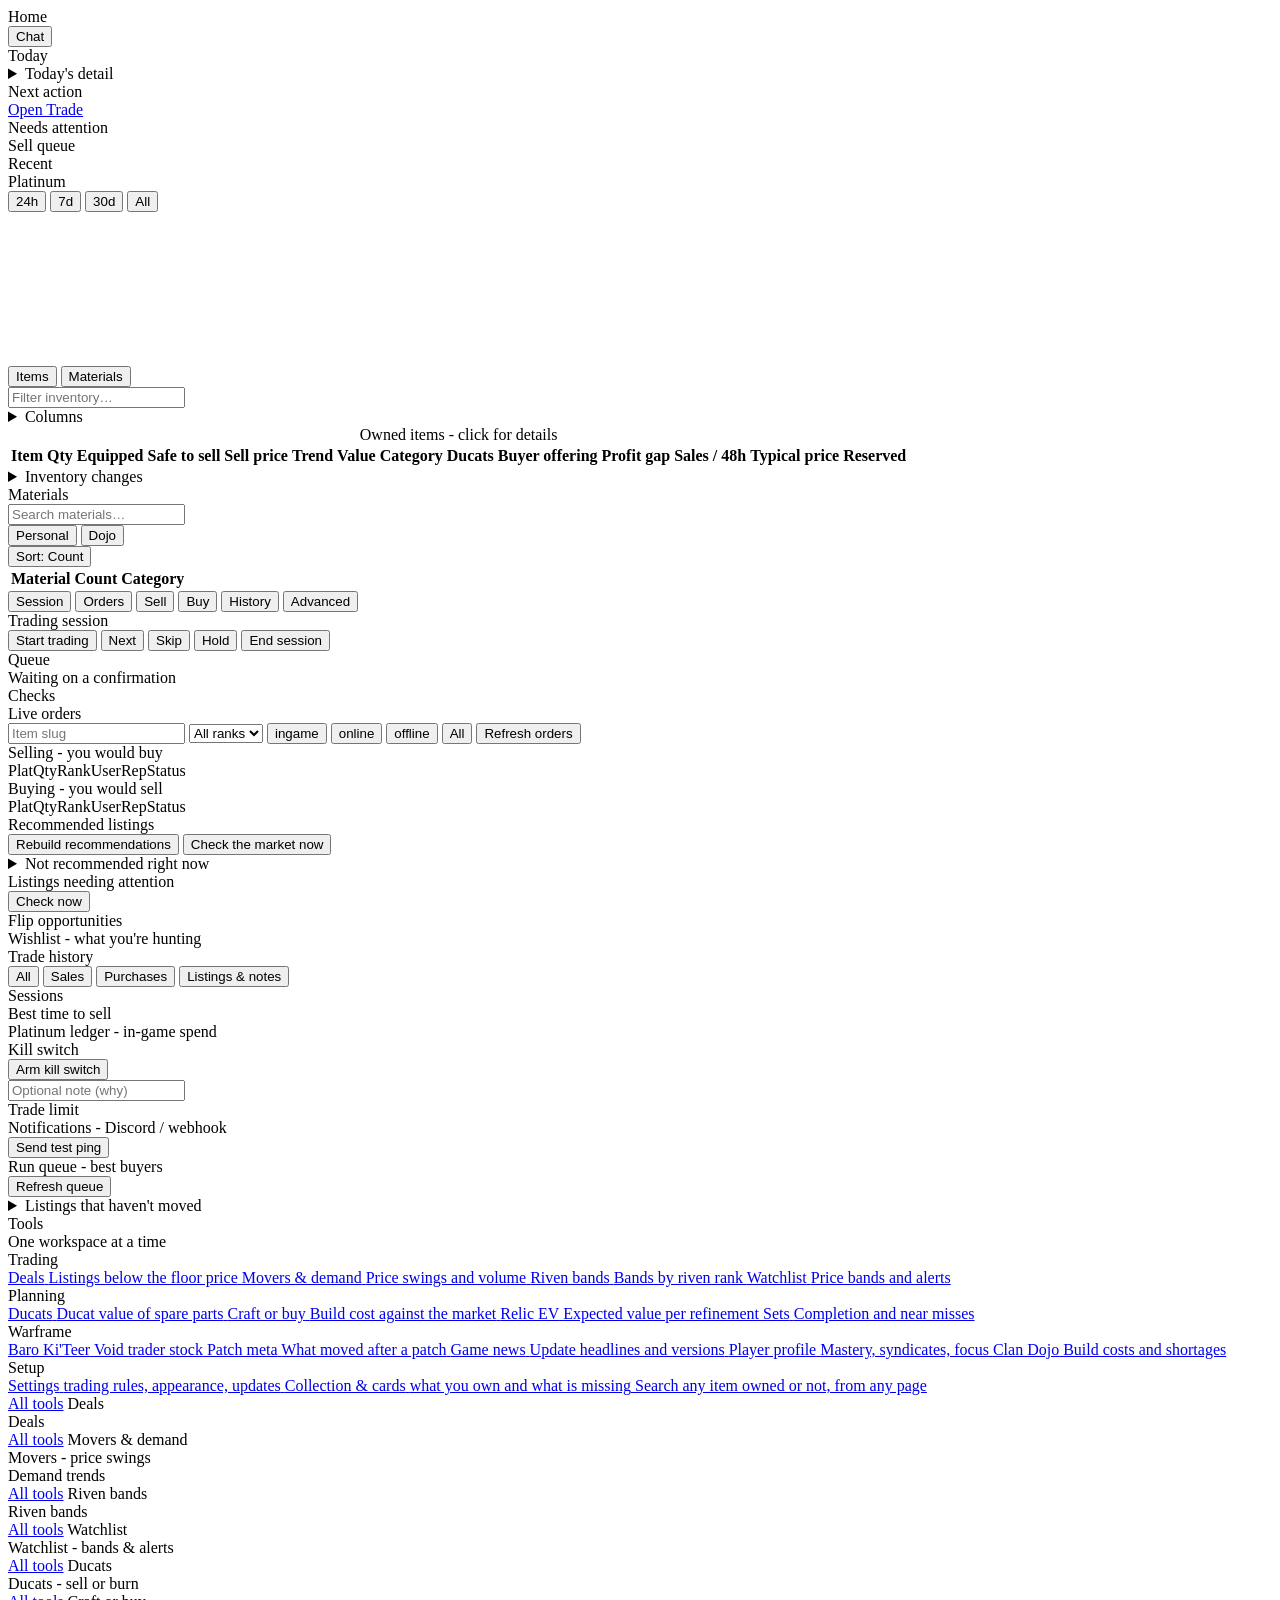
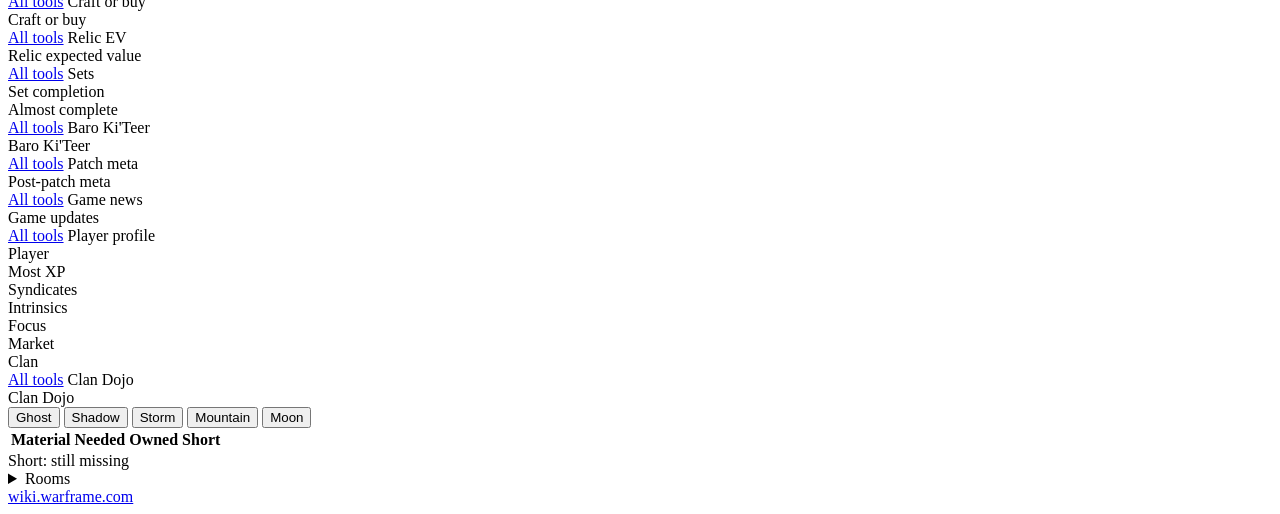
==== commit 8532fd26: "Trading session, stages 4 and 5: the check, and the one path that completes a trade Stage 4 (reconci" ====
--- a/static/index.html
+++ b/static/index.html
@@ -223,8 +223,16 @@
         <div class="card-head">
           <div class="card-title" data-icon="hourglass">Waiting on a confirmation <span class="dim small" id="sessionPendMeta"></span></div>
         </div>
-        <!-- stage 5 puts the Confirm trade control here; no reconcile/confirm route ships yet -->
         <div class="picks" id="sessionPending"></div>
+      </div>
+      <!-- Stage 5: what the game save says moved against what each whisper asked for. The check
+           rides GET /api/session (proposals), one Confirm per proposal, and the only writer behind
+           it is POST /api/session/confirm - the one canonical completion path. -->
+      <div class="card">
+        <div class="card-head">
+          <div class="card-title" data-icon="check">Checks <span class="dim small" id="sessionChecksMeta"></span></div>
+        </div>
+        <div class="picks" id="sessionChecks"></div>
       </div>
     </div>
 
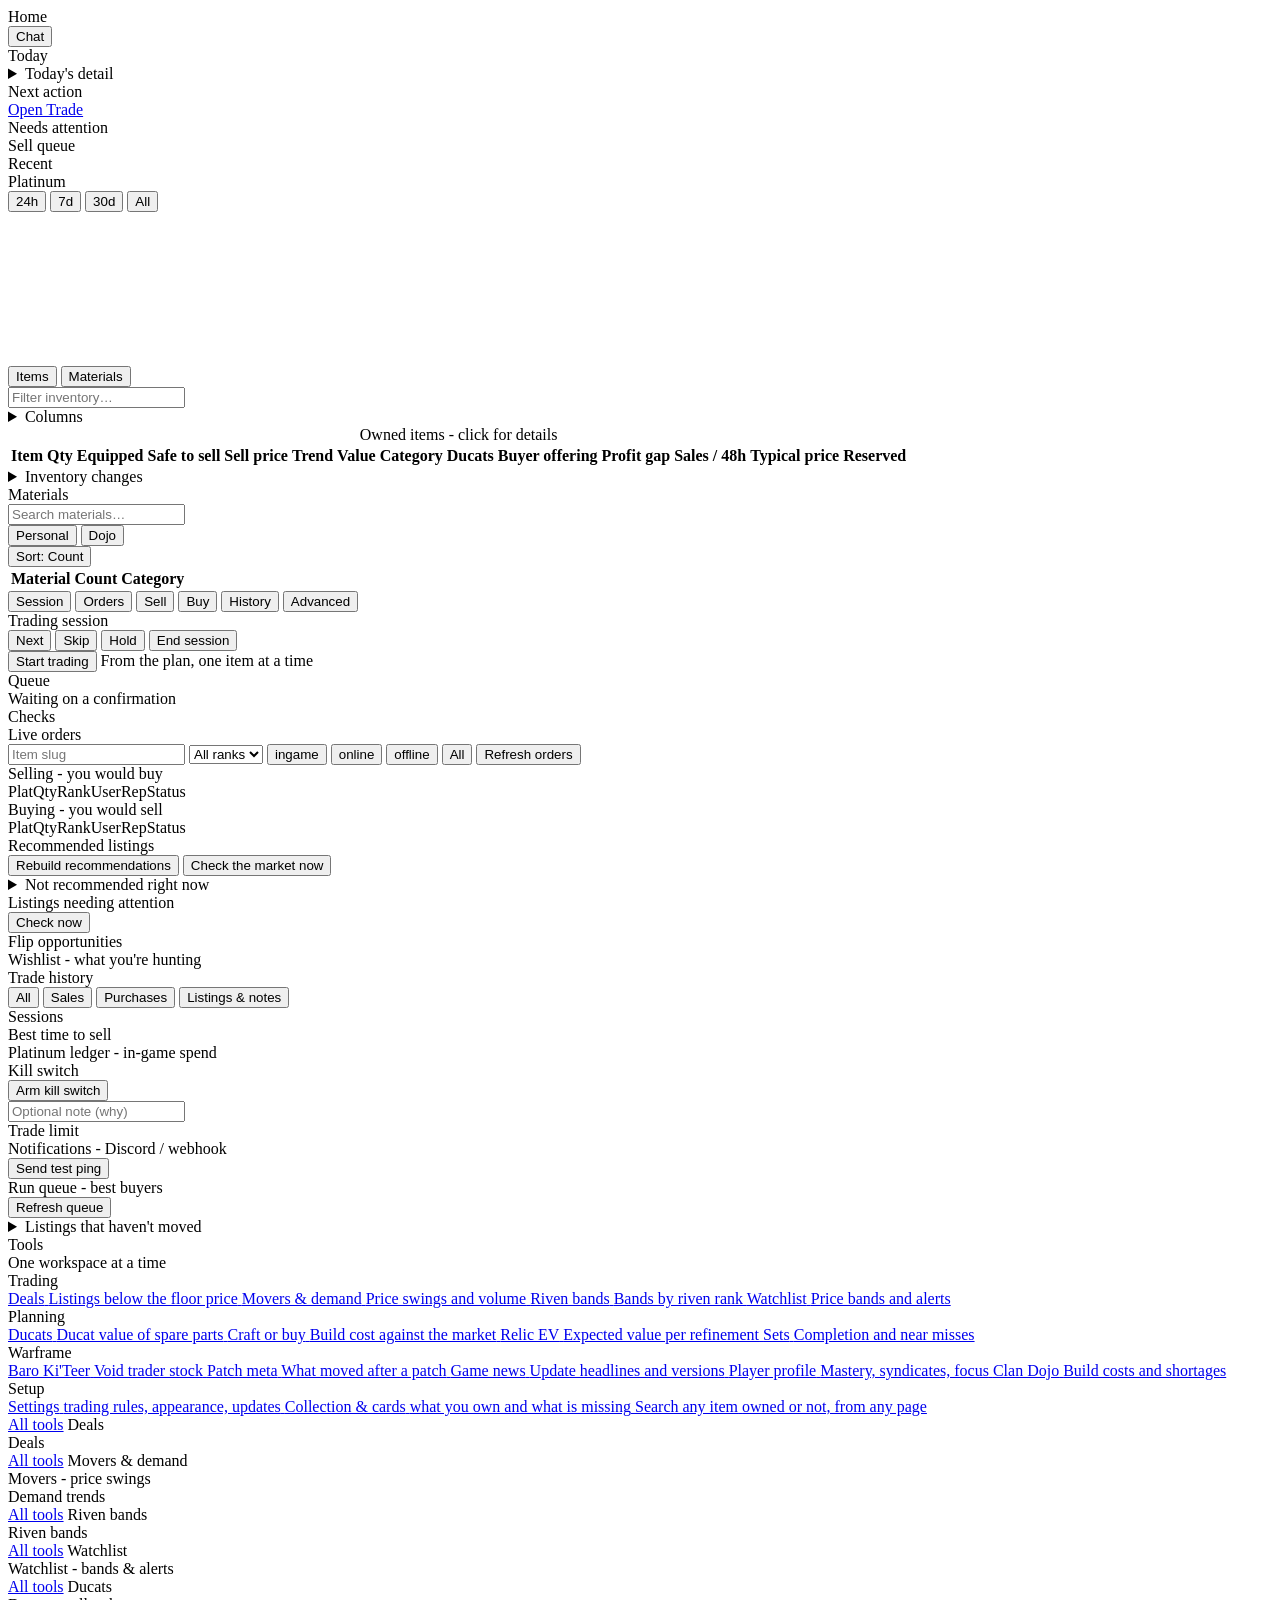
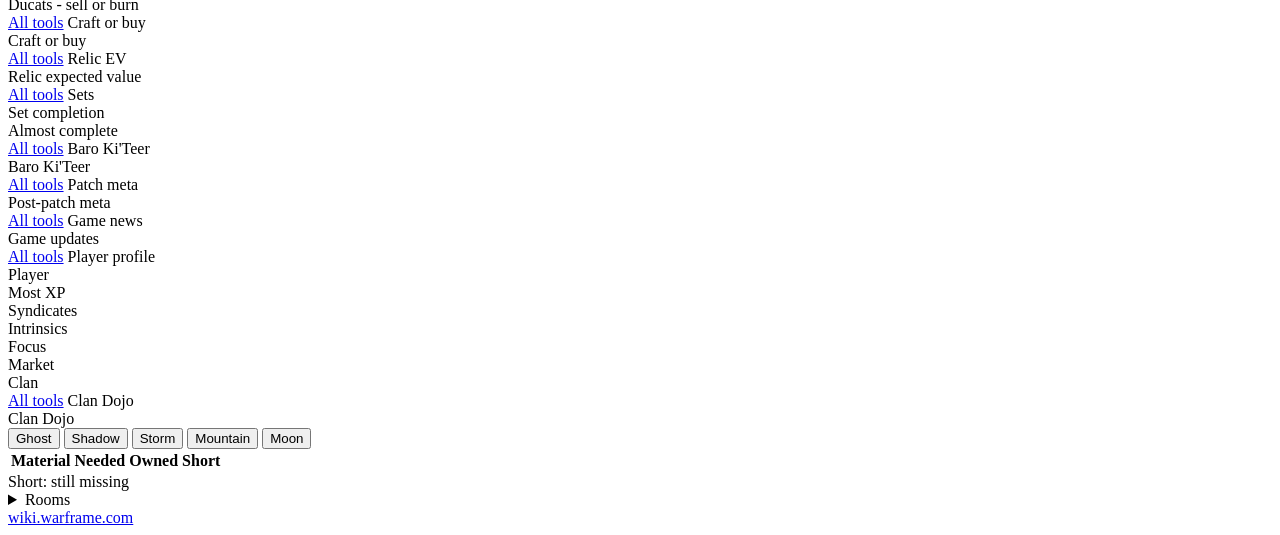
==== commit 8be86c58: "UX pass: the next action where the eye is, and who wants each item Jay's brief: one-click Home -> Tr" ====
--- a/static/index.html
+++ b/static/index.html
@@ -202,7 +202,6 @@
         <div class="card-head">
           <div class="card-title" data-icon="handshake">Trading session <span class="dim small" id="sessionMeta"></span></div>
           <div class="actions">
-            <button class="btn" id="sessionStart" data-icon="lightning" title="Build the queue and start trading">Start trading</button>
             <button class="btn" id="sessionNext" data-icon="arrow-right" title="Move to the next item">Next</button>
             <button class="btn" id="sessionSkip" title="Skip this item">Skip</button>
             <button class="btn" id="sessionHold" title="Come back to this one later">Hold</button>
@@ -211,6 +210,13 @@
         </div>
         <div class="kpis" id="sessionKpis"></div>
         <div class="picks" id="sessionFocus"></div>
+        <!-- the one next action while no session is open, beside the empty state it belongs to
+             (Started from Home it is already on its way here - the loop is where the work happens).
+             Once a session exists the box hides and the head keeps Next/Skip/Hold/End. -->
+        <div class="sess-start" id="sessionStartBox">
+          <button class="btn primary" id="sessionStart" data-icon="lightning" title="Build the queue and start trading">Start trading</button>
+          <span class="dim small">From the plan, one item at a time</span>
+        </div>
         <div class="status" id="sessionSay" aria-live="polite"></div>
       </div>
       <div class="card">
@@ -219,7 +225,7 @@
         </div>
         <div class="picks" id="sessionQueueList"></div>
       </div>
-      <div class="card">
+      <div class="card" id="sessionPendingCard">
         <div class="card-head">
           <div class="card-title" data-icon="hourglass">Waiting on a confirmation <span class="dim small" id="sessionPendMeta"></span></div>
         </div>
@@ -228,7 +234,7 @@
       <!-- Stage 5: what the game save says moved against what each whisper asked for. The check
            rides GET /api/session (proposals), one Confirm per proposal, and the only writer behind
            it is POST /api/session/confirm - the one canonical completion path. -->
-      <div class="card">
+      <div class="card" id="sessionChecksCard">
         <div class="card-head">
           <div class="card-title" data-icon="check">Checks <span class="dim small" id="sessionChecksMeta"></span></div>
         </div>
@@ -746,6 +752,9 @@
 <!-- the session panel is before app.js like home.js/drawer.js: load() and the hash router both
      call renderSession() while app.js is still parsing, so it must already be defined -->
 <script src="/session.js"></script>
+<!-- build.js is the same shape of dependency: renderFirstRun() calls renderBuildStates() during
+     app.js, and only on a first run (no data at all) -->
+<script src="/build.js"></script>
 <script src="/app.js"></script>
 <script src="/export.js"></script>
 </body>
